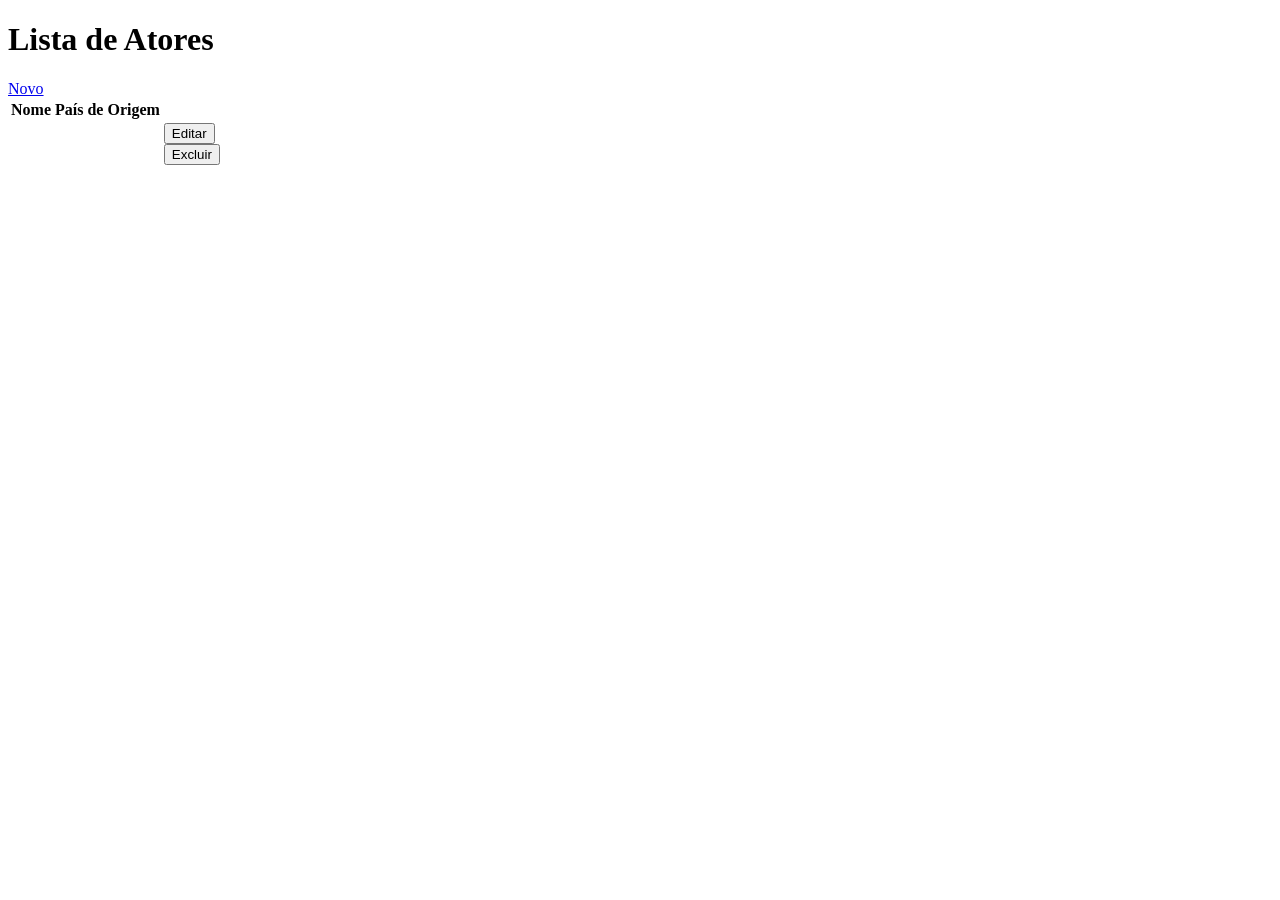
==== target/classes/templates/ator/listagem.html @ 2f00205a "29/03/2025" ====
<!DOCTYPE html>
<html lang="en" xmlns:th="http://thymeleaf.org" xmlns:layout="http://www.ultraq.net.nz/thymeleaf/layout"
	layout:decorate="~{template.html}">

<head>
	<title>Lista de Atores</title>
</head>

<body>
	<div layout:fragment="conteudo">
		<h1> Lista de Atores</h1>
		<a href="/ator/formulario">Novo</a>
		<table>
			<thead>
				<tr>
					<th>Nome</th>
					<th>País de Origem</th>
				</tr>
			</thead>
			<tbody>
				<tr th:each="ator : ${lista}">
					<td th:text="${ator.nome}"></td>
					<td th:text="${ator.paisOrigem}"></td>
					<td>
						<a th:href="@{/ator/formulario?id={id}(id=${ator.id})}"><button>Editar</button></a>

						<form action="/ator" method="post">
							<input type="hidden" name="_method" value="delete">
							<input type="hidden" name="id" th:value="${ator.id}">
							<input type="submit" value="Excluir">
						</form>
					</td>
				</tr>
			</tbody>
		</table>
	</div>
</body>

</html>
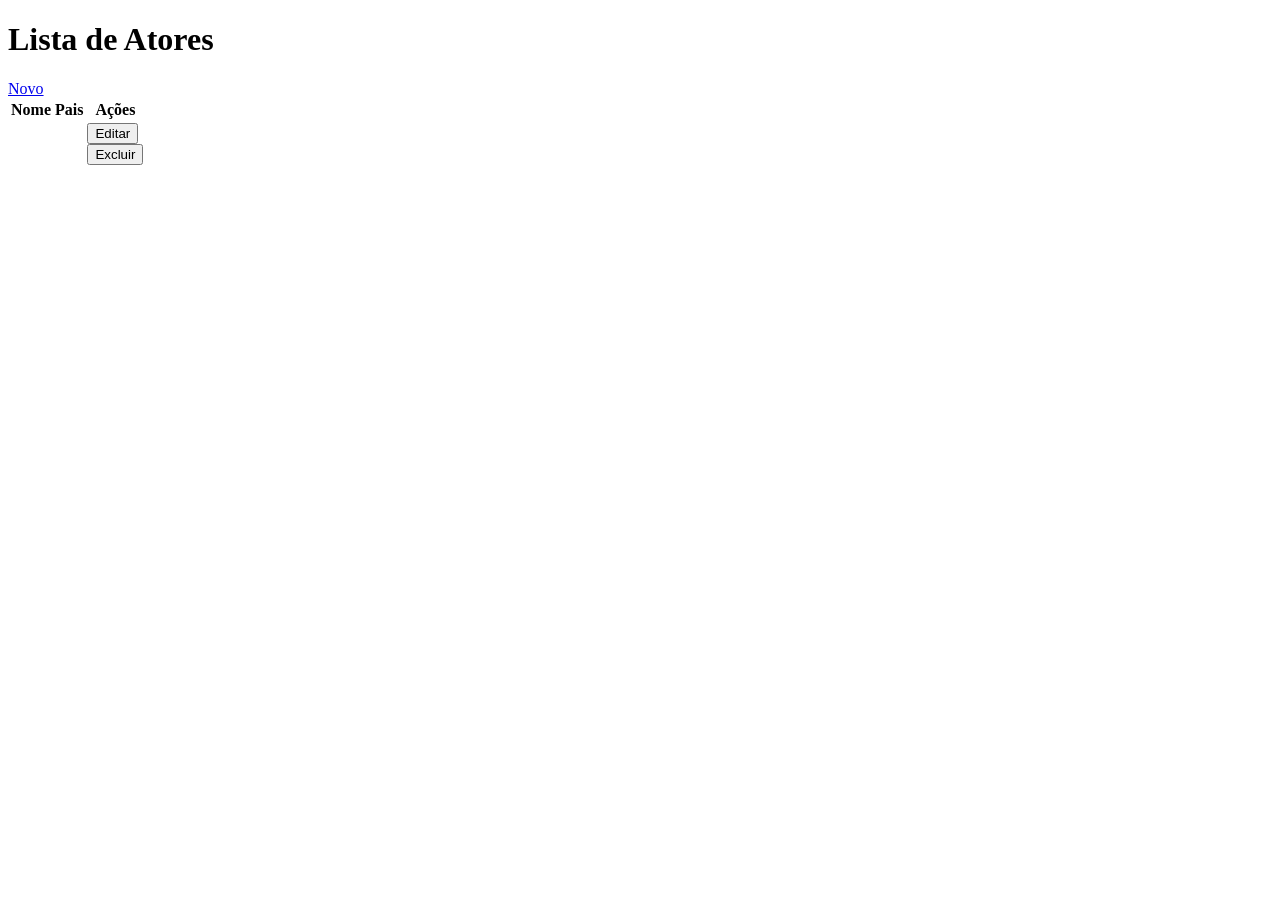
==== commit cab7939e: "26/04/2025" ====
--- a/target/classes/templates/ator/listagem.html
+++ b/target/classes/templates/ator/listagem.html
@@ -1,39 +1,41 @@
-<!DOCTYPE html>
-<html lang="en" xmlns:th="http://thymeleaf.org" xmlns:layout="http://www.ultraq.net.nz/thymeleaf/layout"
-	layout:decorate="~{template.html}">
-
-<head>
-	<title>Lista de Atores</title>
-</head>
-
-<body>
-	<div layout:fragment="conteudo">
-		<h1> Lista de Atores</h1>
-		<a href="/ator/formulario">Novo</a>
-		<table>
-			<thead>
-				<tr>
-					<th>Nome</th>
-					<th>País de Origem</th>
-				</tr>
-			</thead>
-			<tbody>
-				<tr th:each="ator : ${lista}">
-					<td th:text="${ator.nome}"></td>
-					<td th:text="${ator.paisOrigem}"></td>
-					<td>
-						<a th:href="@{/ator/formulario?id={id}(id=${ator.id})}"><button>Editar</button></a>
-
-						<form action="/ator" method="post">
-							<input type="hidden" name="_method" value="delete">
-							<input type="hidden" name="id" th:value="${ator.id}">
-							<input type="submit" value="Excluir">
-						</form>
-					</td>
-				</tr>
-			</tbody>
-		</table>
-	</div>
-</body>
-
+<!DOCTYPE html>
+<!-- <html lang="en" xmlns:th="http://thymeleaf.org"
+      xmlns:layout="http://www.ultraq.net.nz/thymeleaf/layout"
+      layout:decorate="~{}"
+> -->
+<html lang="pt-br" xmlns:th="http://www.thymeleaf.org">
+<head>
+    <title>Lista de Atores</title>
+</head>
+<body>
+<div th:replace="~{fragmentos/fragmentos :: cabecalho}"></div>
+    <h1> Lista de Atores</h1>
+    <a href="/ator/formulario">Novo</a>
+    <table>
+        <thead>
+            <tr>
+                <th>Nome</th>
+                <th>Pais</th>
+                <th>Ações</th>
+            </tr>
+        </thead>
+        <tbody>
+            <tr th:each="ator : ${lista}">
+                <td th:text="${ator.nome}"></td>
+                <td th:text="${ator.pais}"></td>
+                 
+                <td>
+					<a th:href="@{/ator/formulario?id={id}(id=${ator.id})}"><button>Editar</button></a> 
+					
+					<form action="/ator" method="post">
+						<input type="hidden" name="_method" value="delete">
+						<input type="hidden" name="id" th:value="${ator.id}">
+						<input type="submit" value="Excluir">
+					</form>
+				</td>
+            </tr>
+        </tbody>
+    </table>
+</div>
+</body>
 </html>
